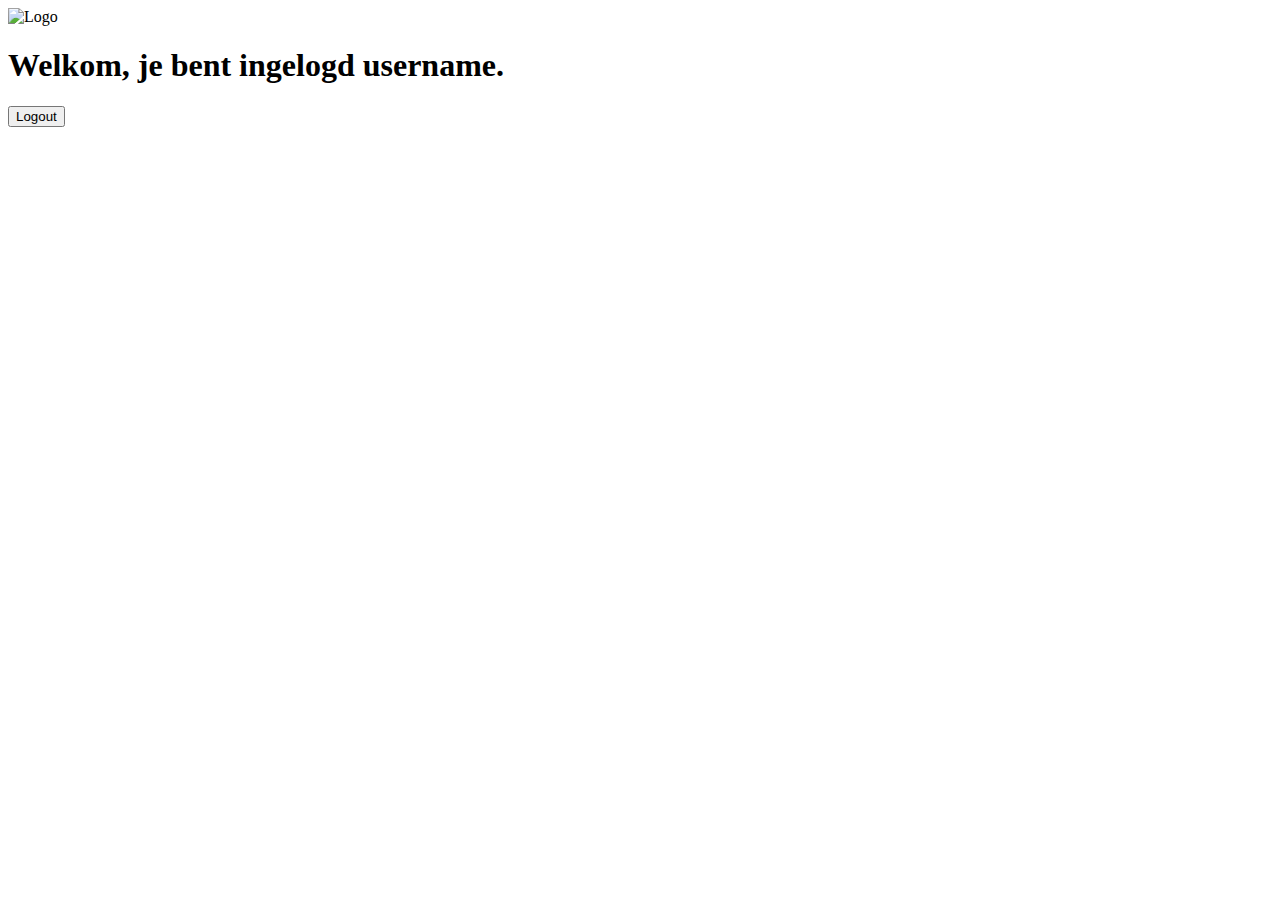
==== wwwroot/index.html @ 4d0f5381 "Project-bestanden van SE - Code Exchange gekopieerd" ====
<!DOCTYPE html>
<html lang="en">
    <head>
        <meta charset="UTF-8" />
        <meta name="viewport" content="width=device-width, initial-scale=1" />
        <!-- Gebruik bootstrap -->
        <link
            rel="stylesheet"
            href="https://cdn.jsdelivr.net/npm/bootstrap@5.2.3/dist/css/bootstrap.min.css"
            integrity="sha384-rbsA2VBKQhggwzxH7pPCaAqO46MgnOM80zW1RWuH61DGLwZJEdK2Kadq2F9CUG65"
            crossorigin="anonymous"
        />
        <title>SE Code Exchange</title>
        <link rel="stylesheet" href="/assets/css/index.css" />
    </head>
    <body>
        <!-- Deze HTML pagina wordt als eerste aangeroepen als de website wordt aangeroepen in de browser -->
        <main>
            <div class="container">
                <div class="wrapper">
                    <div class="login-box">
                        <div class="login-section">
                            <img src="/assets/img/code_exchange.png" alt="Logo" class="logo" />
                            <h1>Welkom, je bent ingelogd <span class="name">username</span>.</h1>

                            <button
                                class="btn btn-primary btn-lg btn-block logout-btn"
                                id="logoutButton"
                                type="submit"
                            >
                                Logout
                            </button>
                        </div>
                    </div>
                </div>
            </div>
        </main>
        <!--  Dit typescript bestand (index.ts) wordt hier aangeroepen en uitgevoerd -->
        <script src="/src/index.ts" type="module"></script>
    </body>
</html>
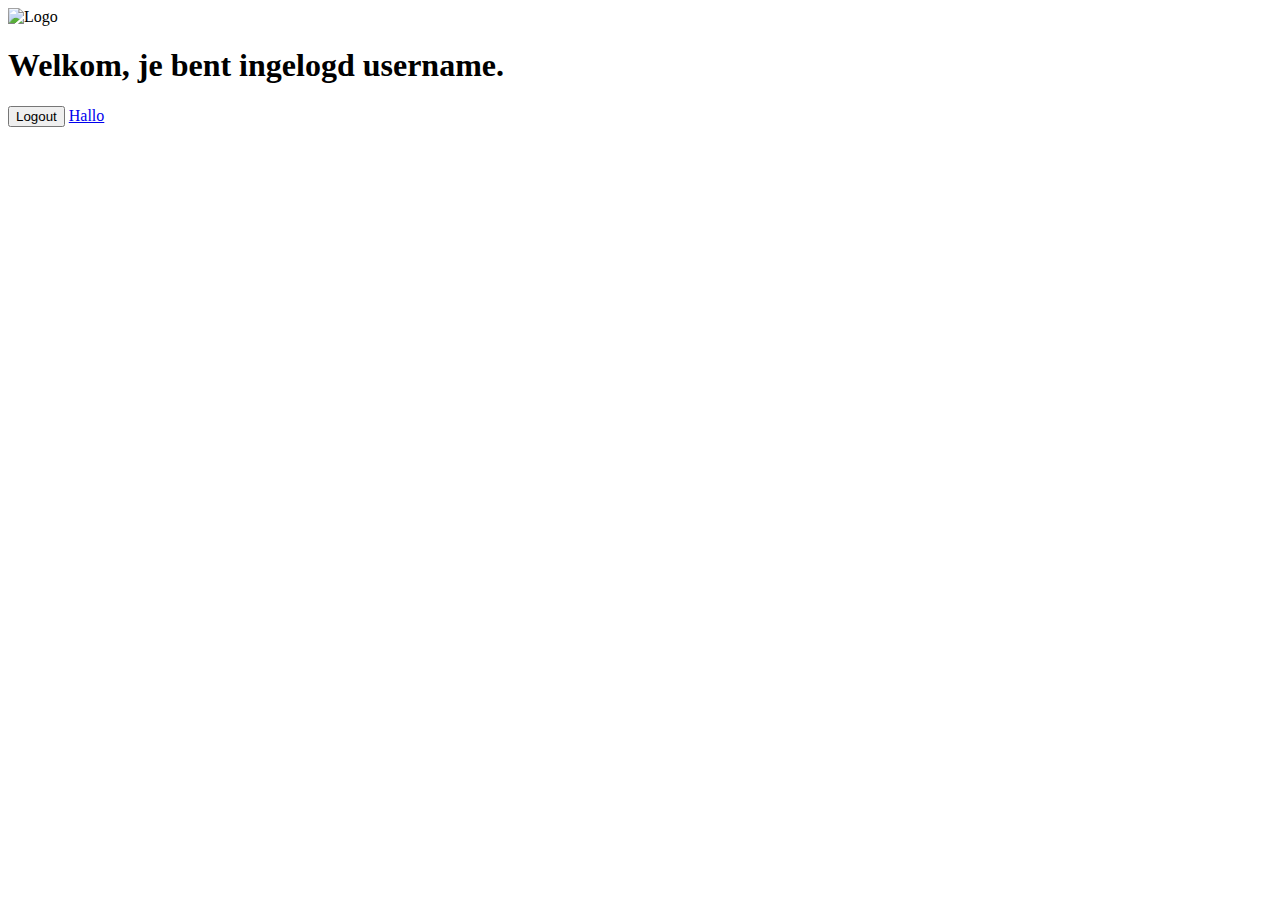
==== commit 7e7dbf28: "landingspagina" ====
--- a/wwwroot/index.html
+++ b/wwwroot/index.html
@@ -30,6 +30,7 @@
                             >
                                 Logout
                             </button>
+                                <a href="landingspagina.html"> Hallo</a>
                         </div>
                     </div>
                 </div>
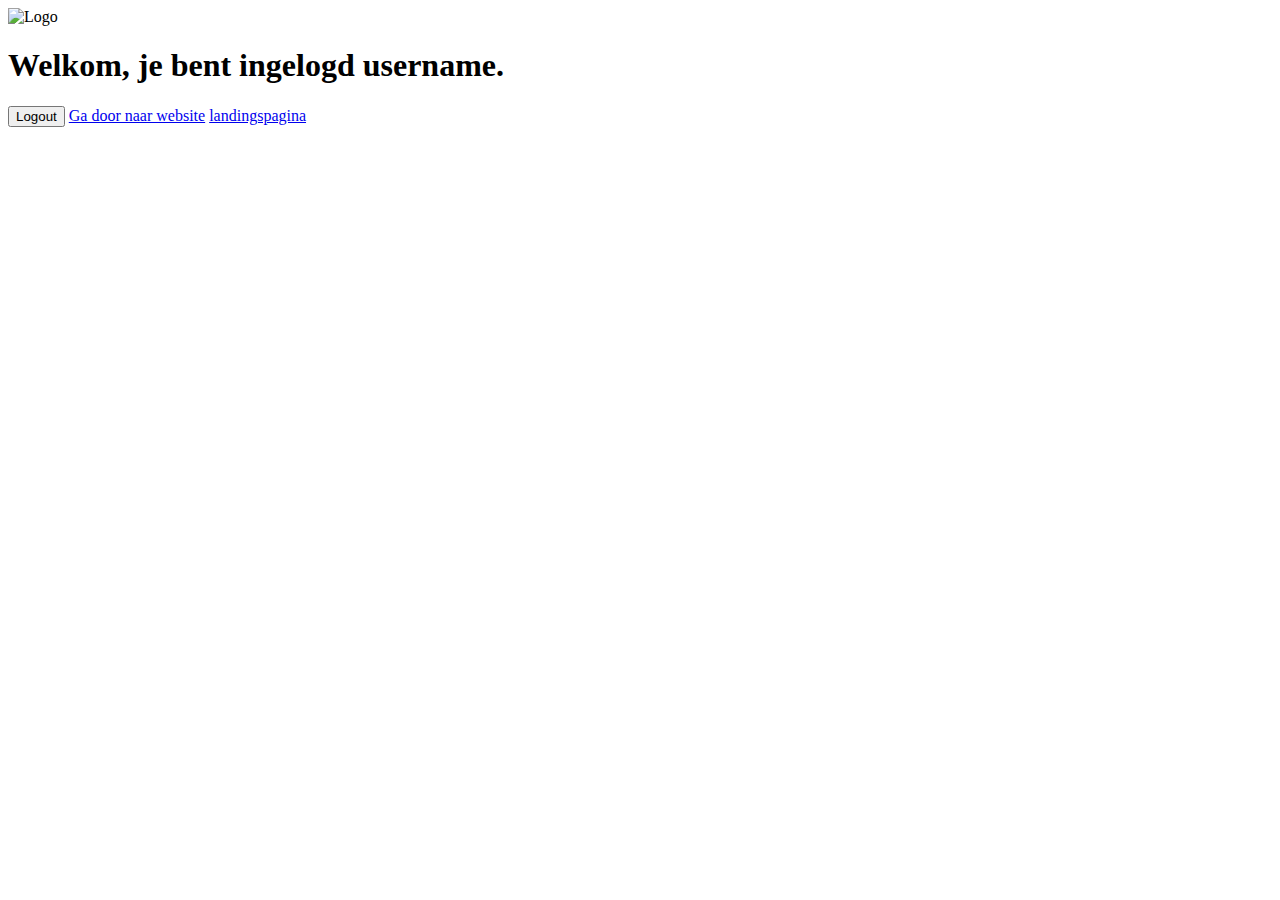
==== commit fbdd8ad1: "landingspagina" ====
--- a/wwwroot/index.html
+++ b/wwwroot/index.html
@@ -30,7 +30,8 @@
                             >
                                 Logout
                             </button>
-                                <a href="landingspagina.html"> Hallo</a>
+                                <a href="homepagina.html"> Ga door naar website</a>
+                                <a href="landingspagina.html"> landingspagina</a>
                         </div>
                     </div>
                 </div>
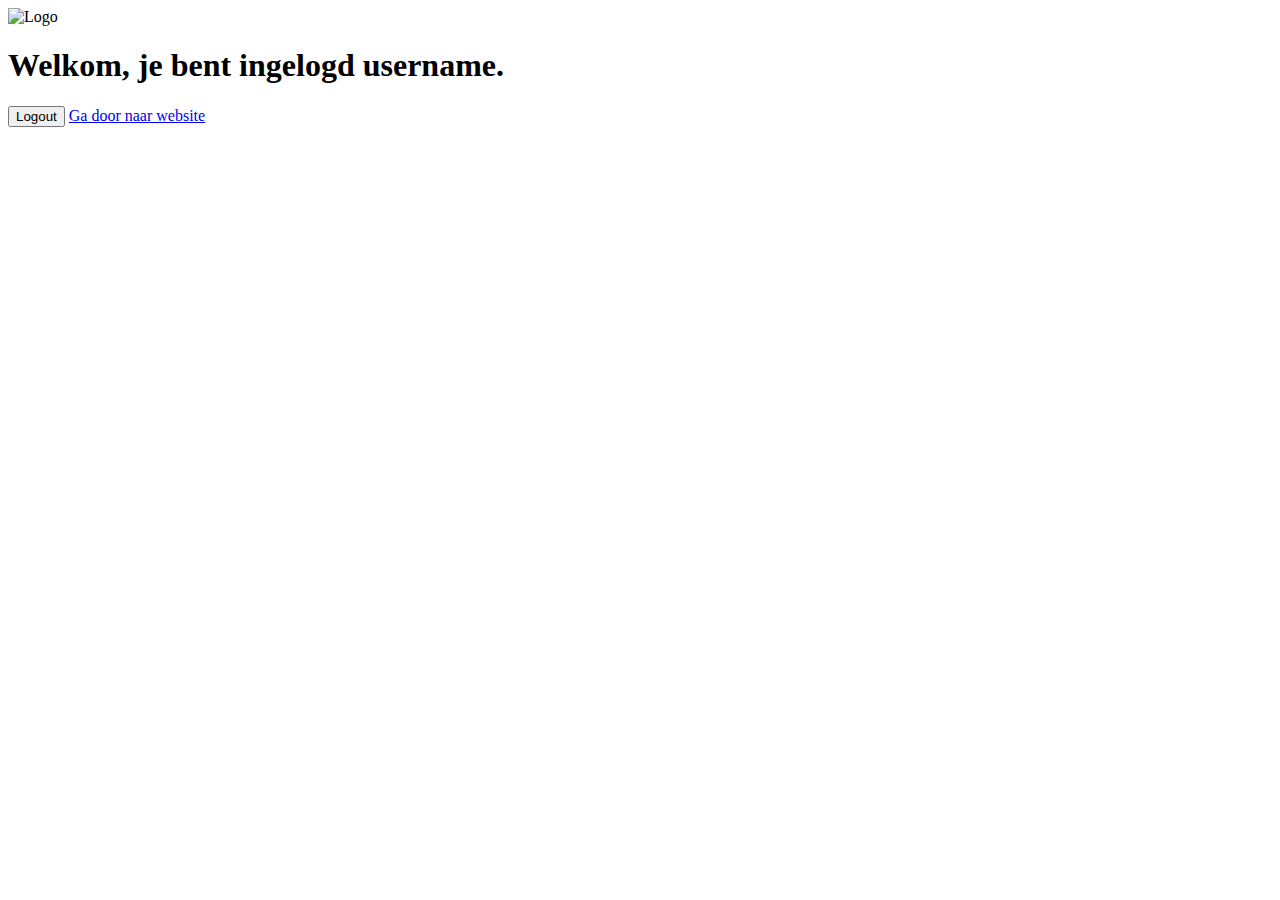
==== commit 32277d2b: "verdere opmaak" ====
--- a/wwwroot/index.html
+++ b/wwwroot/index.html
@@ -20,18 +20,18 @@
                 <div class="wrapper">
                     <div class="login-box">
                         <div class="login-section">
-                            <img src="/assets/img/code_exchange.png" alt="Logo" class="logo" />
+                            <img src="/assets/img/logoCodeXchange5.png" alt="Logo" class="logo" />
                             <h1>Welkom, je bent ingelogd <span class="name">username</span>.</h1>
-
+                            <a href="landingspagina.html">
                             <button
-                                class="btn btn-primary btn-lg btn-block logout-btn"
+                                class="btn btn-primary btn-lg btn-block login-btn"
                                 id="logoutButton"
                                 type="submit"
+                                
                             >
                                 Logout
-                            </button>
-                                <a href="homepagina.html"> Ga door naar website</a>
-                                <a href="landingspagina.html"> landingspagina</a>
+                            </button></a>
+                                <a class="login-btn" href="homepagina.html"> Ga door naar website</a>
                         </div>
                     </div>
                 </div>
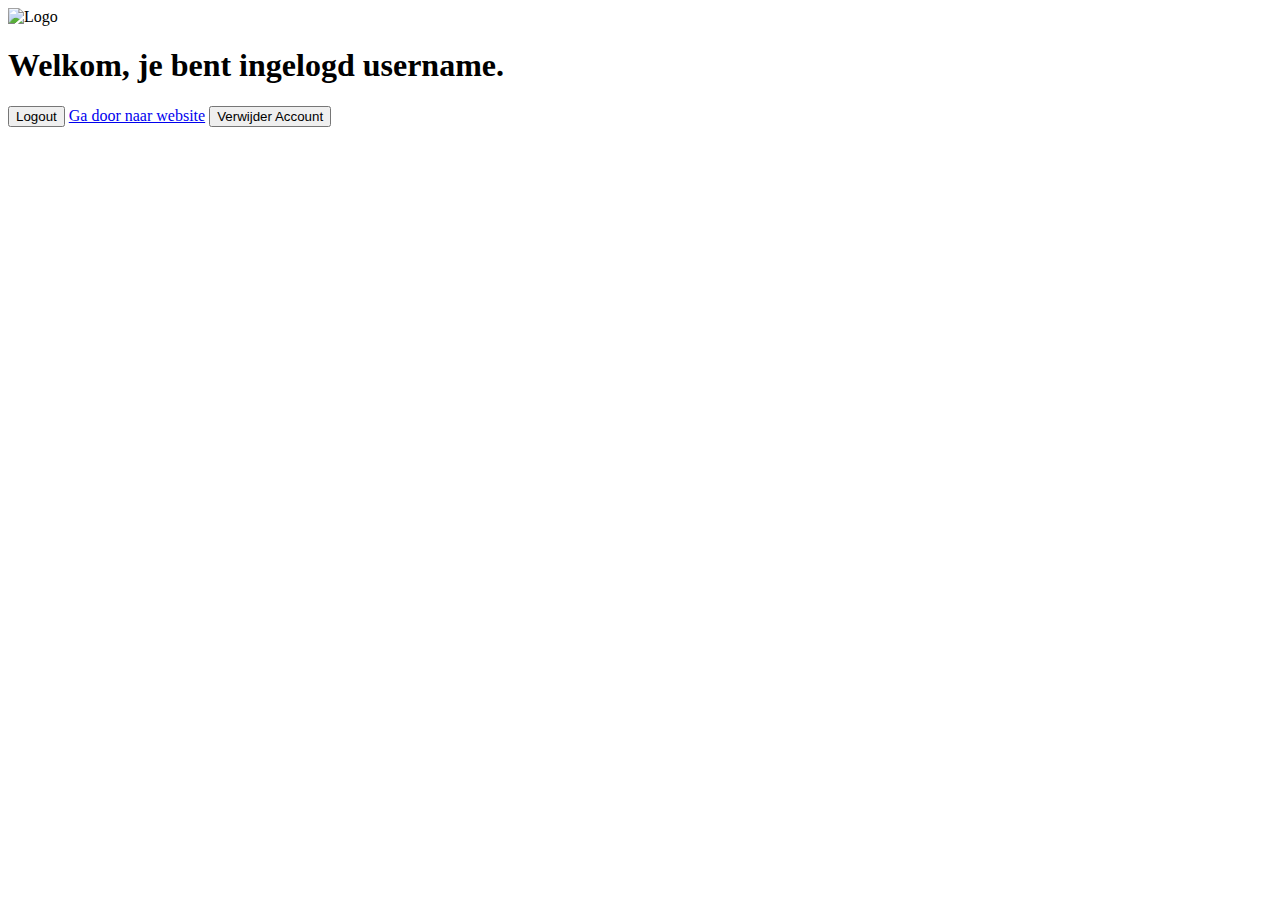
==== commit 0d2345a5: "Account kan verwijderd worden" ====
--- a/wwwroot/index.html
+++ b/wwwroot/index.html
@@ -32,6 +32,7 @@
                                 Logout
                             </button></a>
                                 <a class="login-btn" href="homepagina.html"> Ga door naar website</a>
+                                <button class="delete-account-btn">Verwijder Account</button>
                         </div>
                     </div>
                 </div>
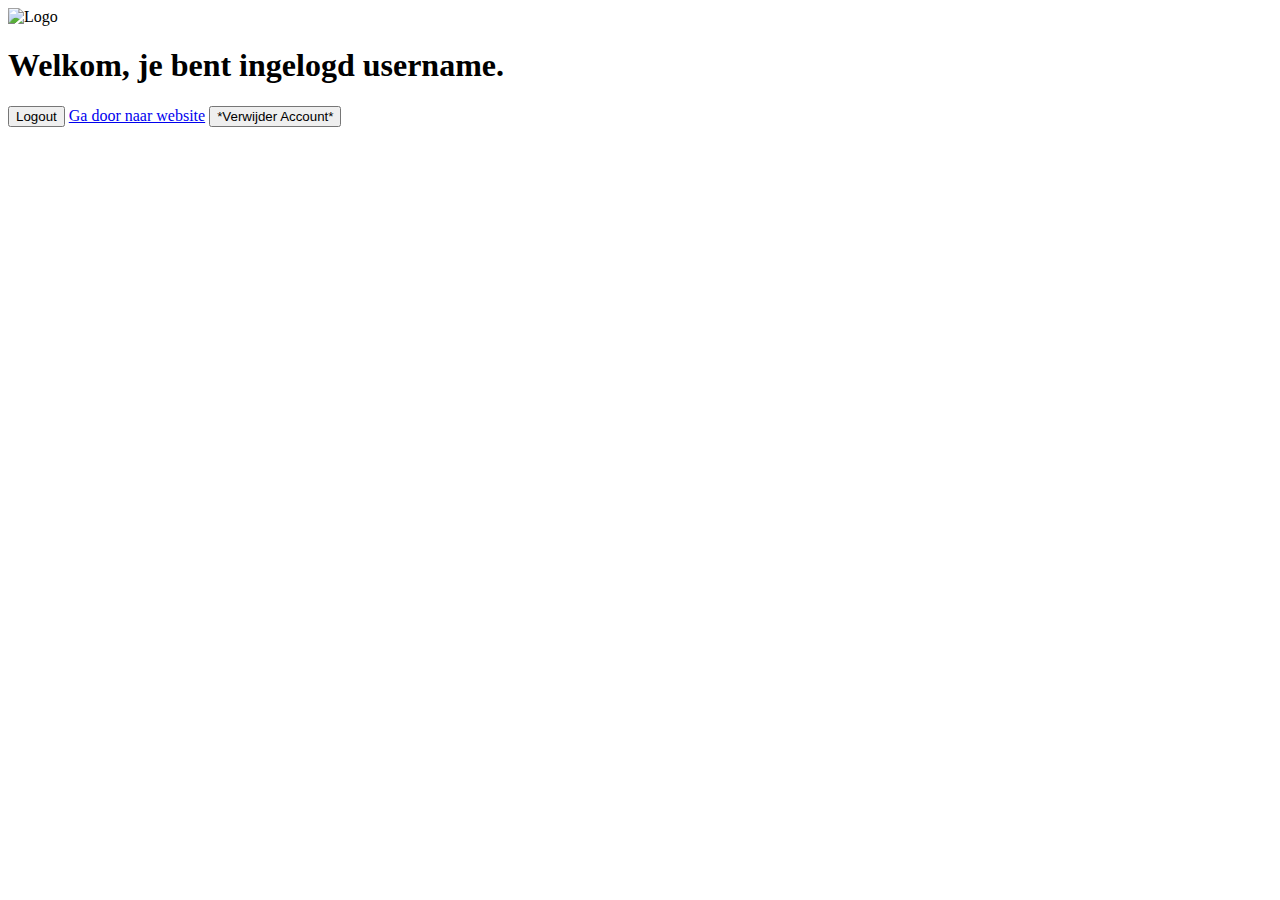
==== commit e817abfa: "Opmaak digitale toegankelijkheid" ====
--- a/wwwroot/index.html
+++ b/wwwroot/index.html
@@ -32,7 +32,7 @@
                                 Logout
                             </button></a>
                                 <a class="login-btn" href="homepagina.html"> Ga door naar website</a>
-                                <button class="delete-account-btn">Verwijder Account</button>
+                                <button class="delete-account-btn">*Verwijder Account*</button>
                         </div>
                     </div>
                 </div>
